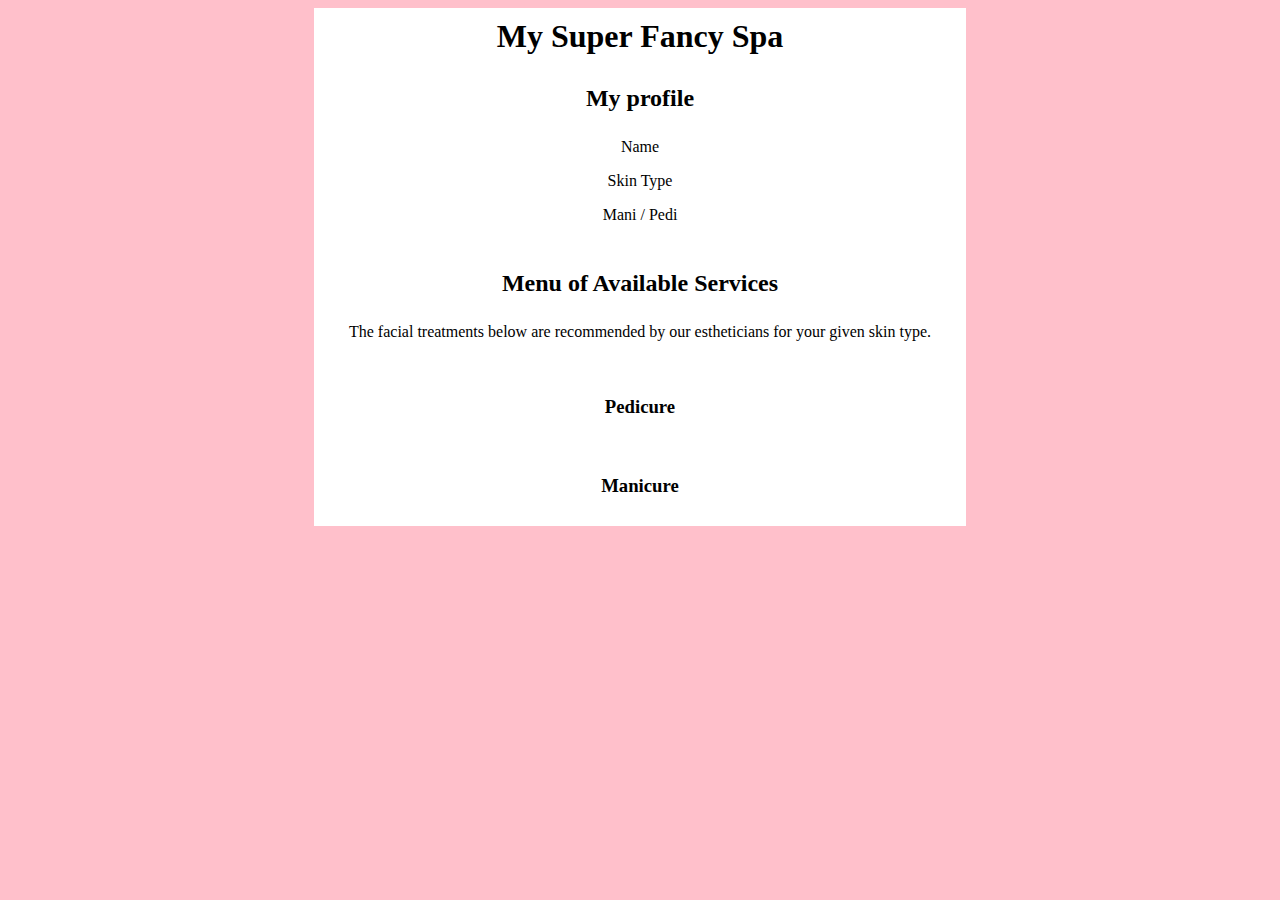
==== src/main/resources/templates/menu.html @ aaa4d87f "Chapter11 studio completed" ====
<!DOCTYPE html>
<html lang="en" xmlns:th = "http://www.thymeleaf.org/">
<head>
    <meta charset="UTF-8" />
    <title>Spa Menu</title>
    <link href="../static/css/styles.css" th:href="@{/css/styles.css}" rel="stylesheet" />
</head>
<body>
<h1>My Super Fancy Spa</h1>
<div id = "clientProfile">
    <h2>My profile</h2>
    <p th:text="${name}">Name</p>
    <p th:text="${skintype}">Skin Type</p>
    <p th:text="${manipedi}">Mani / Pedi</p>
</div>
<div id = "servicesMenu">
    <h2>Menu of Available Services</h2>
    <p>The facial treatments below are recommended by our estheticians for your given skin type.</p>
    <th:block th:each = "facial : ${appropriateFacials}">
        <p th:text = "${facial}"></p>
    </th:block>
</div>
<div th:if = '${manipedi == "pedicure"}'>
    <h3>Pedicure</h3>
    <p th:replace = "fragments :: pedicureDescription"></p>
</div>
<div th:if = '${manipedi == "manicure"}'>
    <h3>Manicure</h3>
    <p th:replace = "fragments :: manicureDescription"></p>
</div>
</div>
</body>
</html>
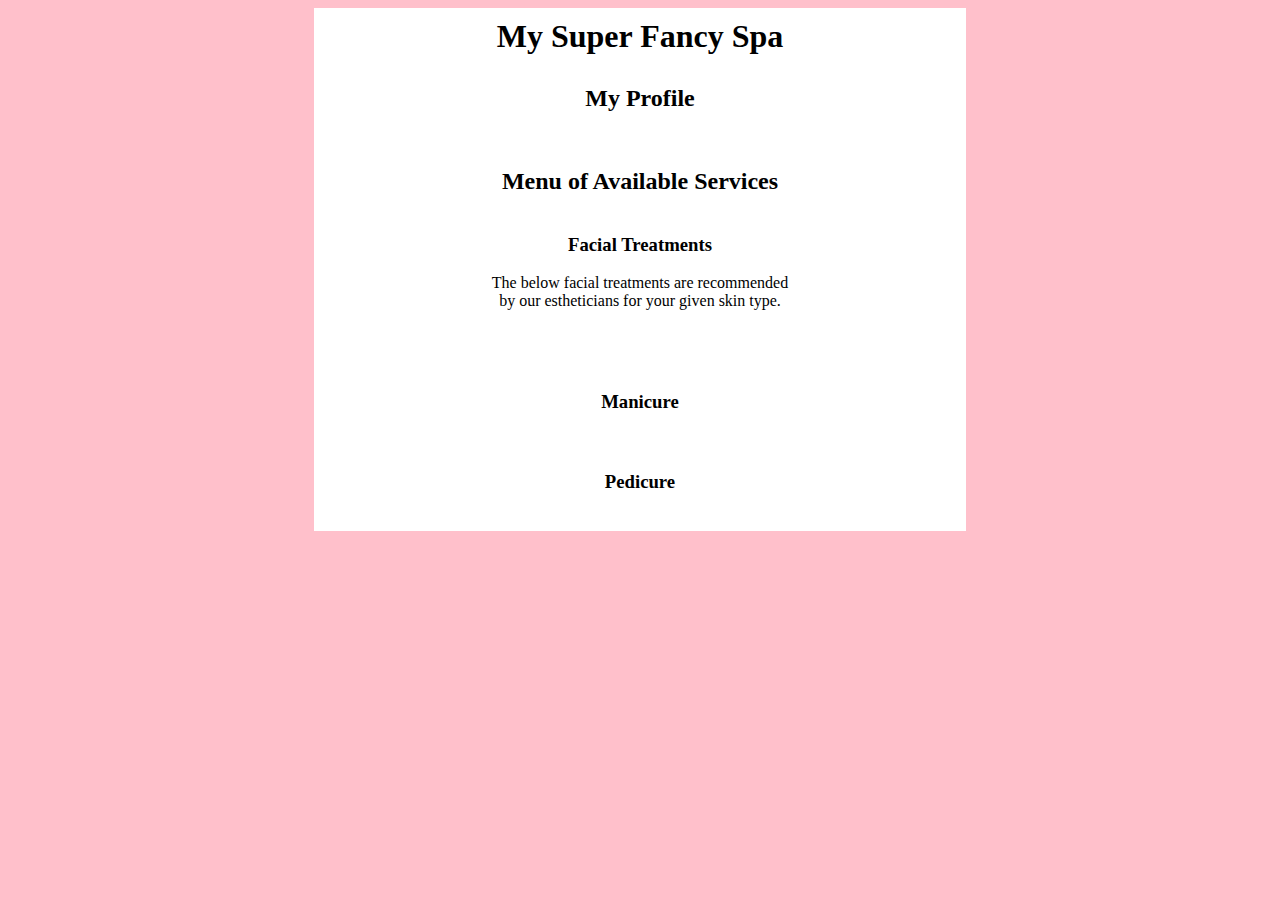
==== commit a0594e77: "Adding the code for the first time" ====
--- a/src/main/resources/templates/menu.html
+++ b/src/main/resources/templates/menu.html
@@ -8,26 +8,31 @@
 <body>
 <h1>My Super Fancy Spa</h1>
 <div id = "clientProfile">
-    <h2>My profile</h2>
-    <p th:text="${name}">Name</p>
-    <p th:text="${skintype}">Skin Type</p>
-    <p th:text="${manipedi}">Mani / Pedi</p>
+    <h2>My Profile</h2>
+    <p th:text = "${client.skinType}"></p>
+    <p th:text = "${client.nailService}"></p>
 </div>
 <div id = "servicesMenu">
     <h2>Menu of Available Services</h2>
-    <p>The facial treatments below are recommended by our estheticians for your given skin type.</p>
-    <th:block th:each = "facial : ${appropriateFacials}">
-        <p th:text = "${facial}"></p>
-    </th:block>
-</div>
-<div th:if = '${manipedi == "pedicure"}'>
-    <h3>Pedicure</h3>
-    <p th:replace = "fragments :: pedicureDescription"></p>
-</div>
-<div th:if = '${manipedi == "manicure"}'>
-    <h3>Manicure</h3>
-    <p th:replace = "fragments :: manicureDescription"></p>
-</div>
+    <div>
+        <h3>Facial Treatments</h3>
+        <p>The below facial treatments are recommended by our estheticians for your given skin type.</p>
+        <table>
+            <th:block th:each = "facial : ${client.appropriateFacials}">
+                <tr>
+                    <td th:text = "${facial}"></td>
+                </tr>
+            </th:block>
+        </table>
+    </div>
+    <div th:if = "${client.nailService == 'manicure'}">
+        <h3>Manicure</h3>
+        <p th:replace =  "fragments :: manicureDescription"></p>
+    </div>
+    <div th:if = "${client.nailService == 'pedicure'}">
+        <h3>Pedicure</h3>
+        <p th:replace = "fragments :: pedicureDescription"></p>
+    </div>
 </div>
 </body>
-</html>+</html>
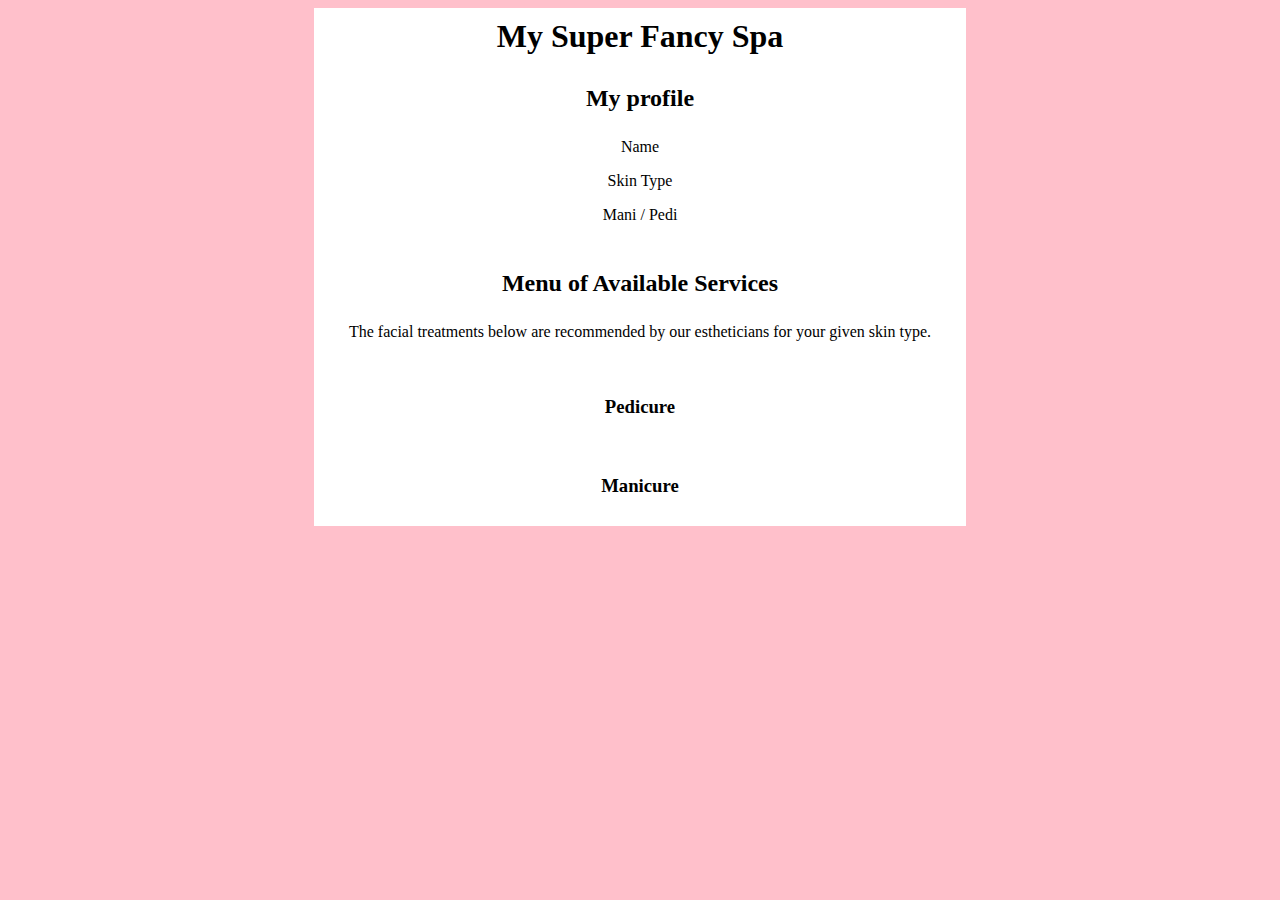
==== commit 7e1f71da: "final commit" ====
--- a/src/main/resources/templates/menu.html
+++ b/src/main/resources/templates/menu.html
@@ -8,31 +8,26 @@
 <body>
 <h1>My Super Fancy Spa</h1>
 <div id = "clientProfile">
-    <h2>My Profile</h2>
-    <p th:text = "${client.skinType}"></p>
-    <p th:text = "${client.nailService}"></p>
+    <h2>My profile</h2>
+    <p th:text="${name}">Name</p>
+    <p th:text="${skintype}">Skin Type</p>
+    <p th:text="${manipedi}">Mani / Pedi</p>
 </div>
 <div id = "servicesMenu">
     <h2>Menu of Available Services</h2>
-    <div>
-        <h3>Facial Treatments</h3>
-        <p>The below facial treatments are recommended by our estheticians for your given skin type.</p>
-        <table>
-            <th:block th:each = "facial : ${client.appropriateFacials}">
-                <tr>
-                    <td th:text = "${facial}"></td>
-                </tr>
-            </th:block>
-        </table>
-    </div>
-    <div th:if = "${client.nailService == 'manicure'}">
-        <h3>Manicure</h3>
-        <p th:replace =  "fragments :: manicureDescription"></p>
-    </div>
-    <div th:if = "${client.nailService == 'pedicure'}">
-        <h3>Pedicure</h3>
-        <p th:replace = "fragments :: pedicureDescription"></p>
-    </div>
+    <p>The facial treatments below are recommended by our estheticians for your given skin type.</p>
+    <th:block th:each = "facial : ${appropriateFacials}">
+        <p th:text = "${facial}"></p>
+    </th:block>
+</div>
+<div th:if = '${manipedi == "pedicure"}'>
+    <h3>Pedicure</h3>
+    <p th:replace = "fragments :: pedicureDescription"></p>
+</div>
+<div th:if = '${manipedi == "manicure"}'>
+    <h3>Manicure</h3>
+    <p th:replace = "fragments :: manicureDescriptiocheckSkinTypen"></p>
+</div>
 </div>
 </body>
-</html>
+</html>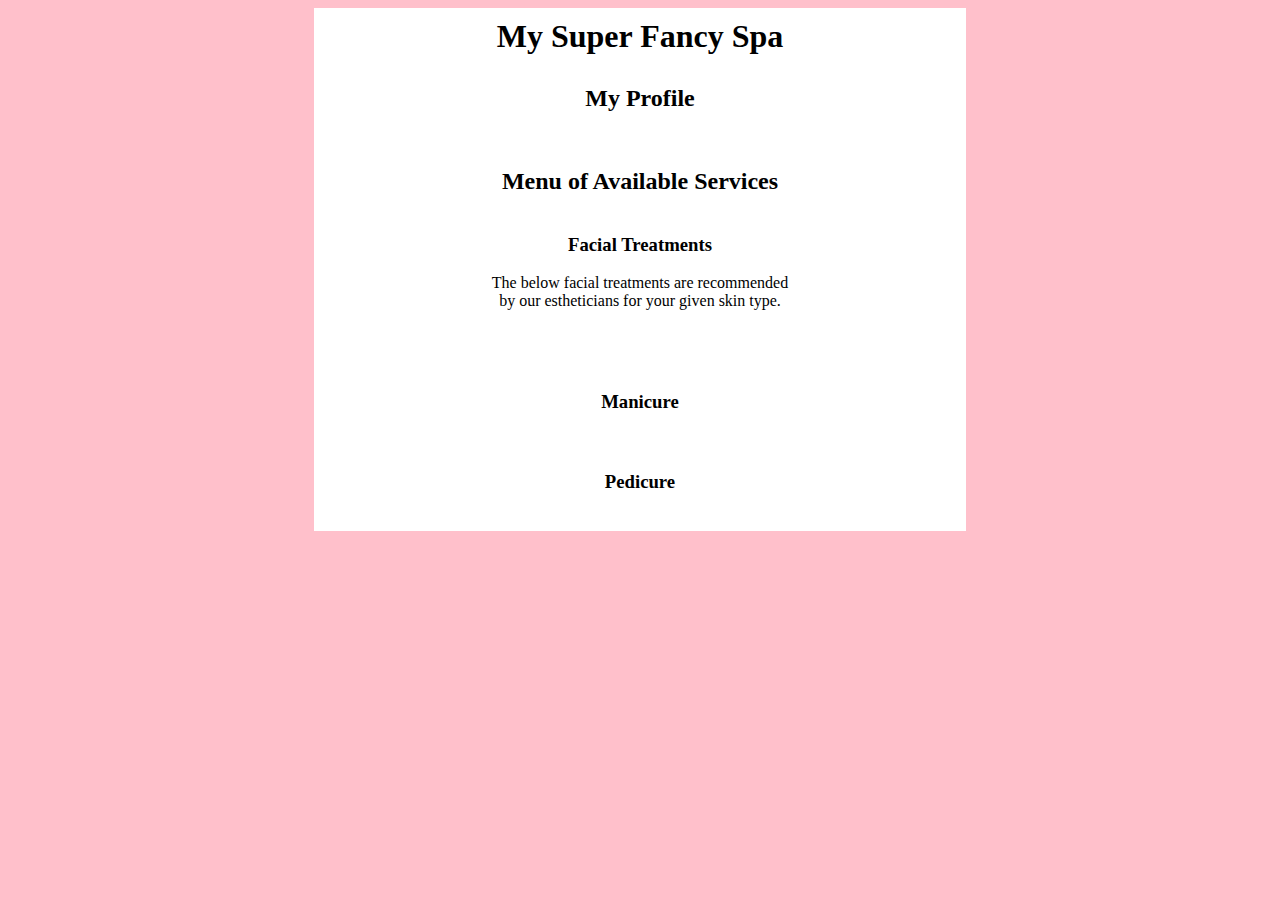
==== commit 30c0e1f8: "Merge conflict resolved" ====
--- a/src/main/resources/templates/menu.html
+++ b/src/main/resources/templates/menu.html
@@ -8,26 +8,31 @@
 <body>
 <h1>My Super Fancy Spa</h1>
 <div id = "clientProfile">
-    <h2>My profile</h2>
-    <p th:text="${name}">Name</p>
-    <p th:text="${skintype}">Skin Type</p>
-    <p th:text="${manipedi}">Mani / Pedi</p>
+    <h2>My Profile</h2>
+    <p th:text = "${client.skinType}"></p>
+    <p th:text = "${client.nailService}"></p>
 </div>
 <div id = "servicesMenu">
     <h2>Menu of Available Services</h2>
-    <p>The facial treatments below are recommended by our estheticians for your given skin type.</p>
-    <th:block th:each = "facial : ${appropriateFacials}">
-        <p th:text = "${facial}"></p>
-    </th:block>
-</div>
-<div th:if = '${manipedi == "pedicure"}'>
-    <h3>Pedicure</h3>
-    <p th:replace = "fragments :: pedicureDescription"></p>
-</div>
-<div th:if = '${manipedi == "manicure"}'>
-    <h3>Manicure</h3>
-    <p th:replace = "fragments :: manicureDescriptiocheckSkinTypen"></p>
-</div>
+    <div>
+        <h3>Facial Treatments</h3>
+        <p>The below facial treatments are recommended by our estheticians for your given skin type.</p>
+        <table>
+            <th:block th:each = "facial : ${client.appropriateFacials}">
+                <tr>
+                    <td th:text = "${facial}"></td>
+                </tr>
+            </th:block>
+        </table>
+    </div>
+    <div th:if = "${client.nailService == 'manicure'}">
+        <h3>Manicure</h3>
+        <p th:replace =  "fragments :: manicureDescription"></p>
+    </div>
+    <div th:if = "${client.nailService == 'pedicure'}">
+        <h3>Pedicure</h3>
+        <p th:replace = "fragments :: pedicureDescription"></p>
+    </div>
 </div>
 </body>
-</html>+</html>
